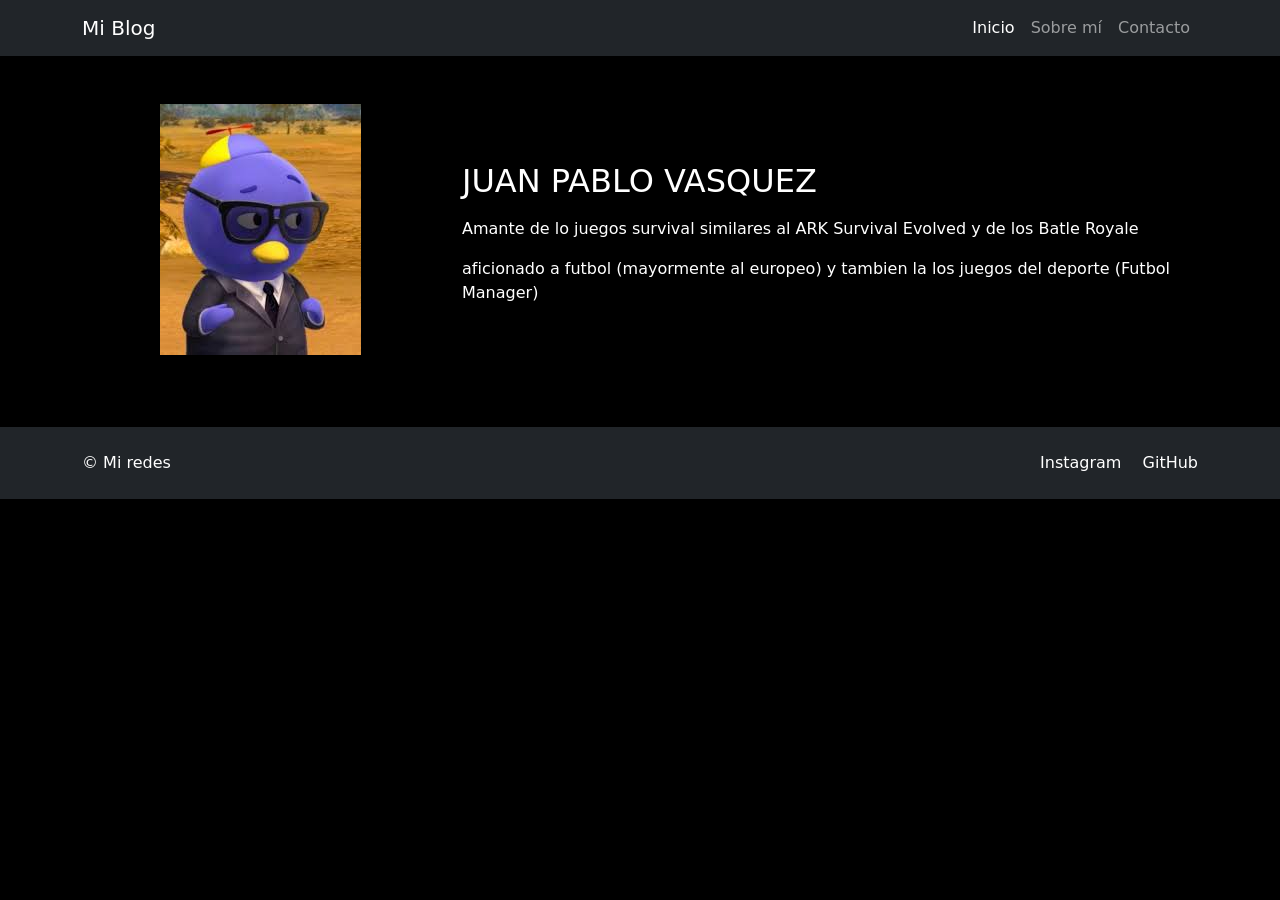
==== about.html @ 6b21c0c6 "feat: implementar página de inicio con feeds de campeones de LoL" ====
<!DOCTYPE html>
<html lang="es">
<head>
    <meta charset="UTF-8">
    <meta name="viewport" content="width=device-width, initial-scale=1.0">
    <title>Sobre Mí - Mi Blog</title>
    <link rel="icon" href="assets/images/favicon.ico">
    <link href="https://cdn.jsdelivr.net/npm/bootstrap@5.3.3/dist/css/bootstrap.min.css" rel="stylesheet">
    <link rel="stylesheet" href="styles.css">
</head>
<body>
    <script src="https://cdn.jsdelivr.net/npm/bootstrap@5.3.3/dist/js/bootstrap.bundle.min.js"></script>
    <nav class="navbar navbar-expand-lg navbar-dark bg-dark"> 
        <div class="container"> 
            <a class="navbar-brand" href="about.html">Mi Blog</a> 
            <button class="navbar-toggler" type="button" data-bs-toggle="collapse" data-bs-target="#navbarNav">
                <span class="navbar-toggler-icon"></span>
            </button>
    

    <div class="collapse navbar-collapse" id="navbarNav">
      <ul class="navbar-nav ms-auto"> <li class="nav-item">
          <a class="nav-link active" href="index.html">Inicio</a>
        </li>
        <li class="nav-item">
          <a class="nav-link" href="about.html">Sobre mí</a>
        </li>
        <li class="nav-item">
          <a class="nav-link" href="contact.html">Contacto</a>
        </li>
        </ul>
     </div>
    </div>
    </nav>

    <main class="container my-5">
        <div class="row align-items-center">
            <div class="col-md-4 text-center mb-4">
                <img src="[data-uri]" class="img-fluid shadow" alt="Foto pablo">
            </div>
            <div class="col-md-8">
                <h2>JUAN PABLO VASQUEZ</h2>
                <p></p>
                <p>Amante de lo juegos survival similares al ARK Survival Evolved y de los Batle Royale </p>
                <p>aficionado a futbol (mayormente al europeo) y tambien la los juegos del deporte (Futbol Manager)</p>
            </div>
        </div>
    </main>

    <footer class="bg-dark text-white py-4 mt-5">
    <div class="container">
        <div class="row align-items-center">
            <div class="col-md-6 text-center text-md-start">
                <p class="mb-0">&copy; Mi redes</p>
            </div>
            
            <div class="col-md-6 text-center text-md-end">
                <a href="https://www.instagram.com/jpablovsz/" target="_blank" rel="noopener noreferrer" class="text-white me-3 text-decoration-none">Instagram</a>
                <a href="https://github.com/pabloap280-cell" target="_blank" rel="noopener noreferrer" class="text-white text-decoration-none">GitHub</a>
            </div>
        </div>
    </div>
    </footer>
</body>
</html>
---- styles.css ----
body{
    background-color: black;
}

p{
    color: white;
}

h1{
    color: white;
}
h2{
    color: white;
}
h3{
    color: white;
}
h4{
    color: white;
}
h5{
    color: white;
}
h6{
    color: white;
}

label{
    color: white;
}

.card {
    background-color: grey; 
    border: 1px solid #d3d3d3; 
}

footer a {
    transition: color 0.3s ease; 
    font-weight: 500;
}

footer a:hover {
    color: #0d6efd !important; 
    text-decoration: underline !important;
}



input:focus:invalid, 
textarea:focus:invalid {
    border: 2px solid #dc3545 !important; 
    box-shadow: 0 0 5px rgba(220, 53, 69, 0.5);
}

input:focus:valid, 
textarea:focus:valid {
    border: 2px solid #198754 !important; 
    box-shadow: 0 0 5px rgba(25, 135, 84, 0.5);
}

.form-control {
    transition: border-color 0.3s ease-in-out, box-shadow 0.3s ease-in-out; 
}
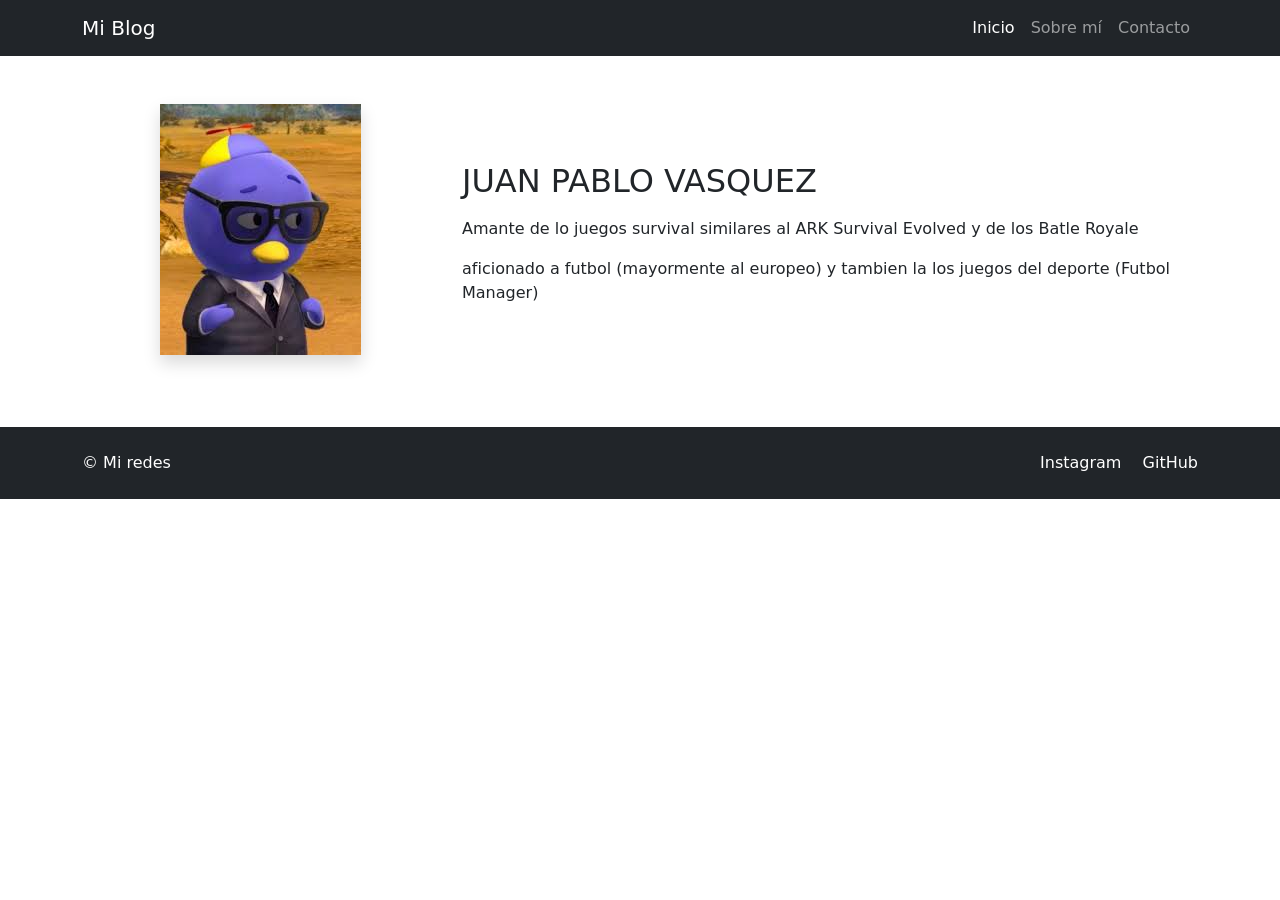
==== commit 07d21063: "feat: añadir página sobre mí con biografía y redes sociales" ====
--- a/about.html
+++ b/about.html
@@ -10,13 +10,14 @@
 </head>
 <body>
     <script src="https://cdn.jsdelivr.net/npm/bootstrap@5.3.3/dist/js/bootstrap.bundle.min.js"></script>
-    <nav class="navbar navbar-expand-lg navbar-dark bg-dark"> 
-        <div class="container"> 
-            <a class="navbar-brand" href="about.html">Mi Blog</a> 
+    <nav class="navbar navbar-expand-lg navbar-dark bg-dark">
+        <div class="container">
+            <a class="navbar-brand" href="about.html">Mi Blog</a>
             <button class="navbar-toggler" type="button" data-bs-toggle="collapse" data-bs-target="#navbarNav">
                 <span class="navbar-toggler-icon"></span>
             </button>
-    
+   
+
 
     <div class="collapse navbar-collapse" id="navbarNav">
       <ul class="navbar-nav ms-auto"> <li class="nav-item">
@@ -33,6 +34,7 @@
     </div>
     </nav>
 
+
     <main class="container my-5">
         <div class="row align-items-center">
             <div class="col-md-4 text-center mb-4">
@@ -47,13 +49,14 @@
         </div>
     </main>
 
+
     <footer class="bg-dark text-white py-4 mt-5">
     <div class="container">
         <div class="row align-items-center">
             <div class="col-md-6 text-center text-md-start">
                 <p class="mb-0">&copy; Mi redes</p>
             </div>
-            
+           
             <div class="col-md-6 text-center text-md-end">
                 <a href="https://www.instagram.com/jpablovsz/" target="_blank" rel="noopener noreferrer" class="text-white me-3 text-decoration-none">Instagram</a>
                 <a href="https://github.com/pabloap280-cell" target="_blank" rel="noopener noreferrer" class="text-white text-decoration-none">GitHub</a>
@@ -62,4 +65,4 @@
     </div>
     </footer>
 </body>
-</html>+</html>
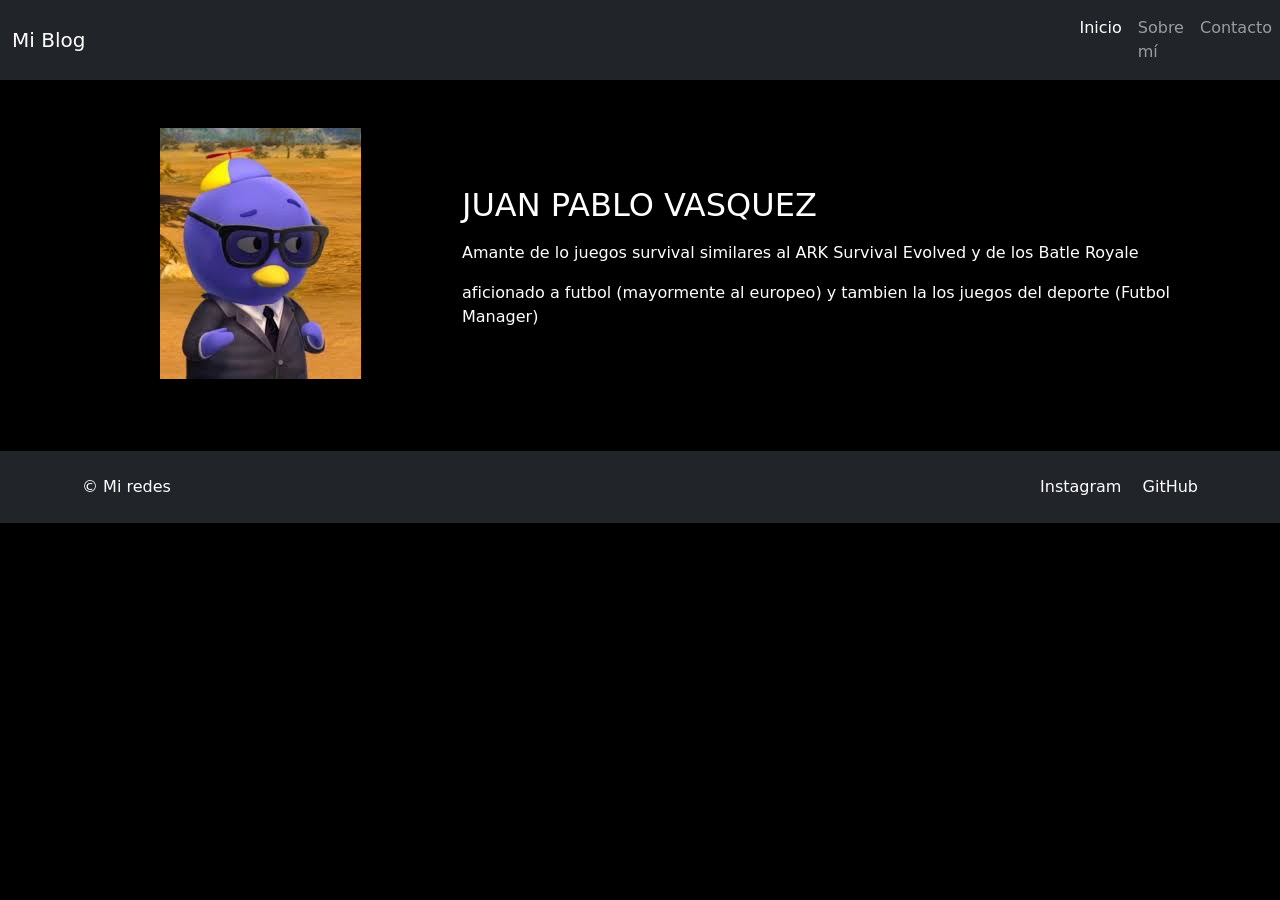
==== commit f4988a81: "Areglado errores de formato" ====
--- a/about.html
+++ b/about.html
@@ -1,5 +1,6 @@
 <!DOCTYPE html>
 <html lang="es">
+
 <head>
     <meta charset="UTF-8">
     <meta name="viewport" content="width=device-width, initial-scale=1.0">
@@ -8,6 +9,7 @@
     <link href="https://cdn.jsdelivr.net/npm/bootstrap@5.3.3/dist/css/bootstrap.min.css" rel="stylesheet">
     <link rel="stylesheet" href="styles.css">
 </head>
+
 <body>
     <script src="https://cdn.jsdelivr.net/npm/bootstrap@5.3.3/dist/js/bootstrap.bundle.min.js"></script>
     <nav class="navbar navbar-expand-lg navbar-dark bg-dark">
@@ -16,29 +18,31 @@
             <button class="navbar-toggler" type="button" data-bs-toggle="collapse" data-bs-target="#navbarNav">
                 <span class="navbar-toggler-icon"></span>
             </button>
-   
+
+        </div>
 
 
-    <div class="collapse navbar-collapse" id="navbarNav">
-      <ul class="navbar-nav ms-auto"> <li class="nav-item">
-          <a class="nav-link active" href="index.html">Inicio</a>
-        </li>
-        <li class="nav-item">
-          <a class="nav-link" href="about.html">Sobre mí</a>
-        </li>
-        <li class="nav-item">
-          <a class="nav-link" href="contact.html">Contacto</a>
-        </li>
-        </ul>
-     </div>
-    </div>
+        <div class="collapse navbar-collapse" id="navbarNav">
+            <ul class="navbar-nav ms-auto">
+                <li class="nav-item">
+                    <a class="nav-link active" href="index.html">Inicio</a>
+                </li>
+                <li class="nav-item">
+                    <a class="nav-link" href="about.html">Sobre mí</a>
+                </li>
+                <li class="nav-item">
+                    <a class="nav-link" href="contact.html">Contacto</a>
+                </li>
+            </ul>
+        </div>
     </nav>
 
 
     <main class="container my-5">
         <div class="row align-items-center">
             <div class="col-md-4 text-center mb-4">
-                <img src="[data-uri]" class="img-fluid shadow" alt="Foto pablo">
+                <img src="[data-uri]"
+                    class="img-fluid shadow" alt="Foto pablo">
             </div>
             <div class="col-md-8">
                 <h2>JUAN PABLO VASQUEZ</h2>
@@ -51,18 +55,21 @@
 
 
     <footer class="bg-dark text-white py-4 mt-5">
-    <div class="container">
-        <div class="row align-items-center">
-            <div class="col-md-6 text-center text-md-start">
-                <p class="mb-0">&copy; Mi redes</p>
-            </div>
-           
-            <div class="col-md-6 text-center text-md-end">
-                <a href="https://www.instagram.com/jpablovsz/" target="_blank" rel="noopener noreferrer" class="text-white me-3 text-decoration-none">Instagram</a>
-                <a href="https://github.com/pabloap280-cell" target="_blank" rel="noopener noreferrer" class="text-white text-decoration-none">GitHub</a>
+        <div class="container">
+            <div class="row align-items-center">
+                <div class="col-md-6 text-center text-md-start">
+                    <p class="mb-0">&copy; Mi redes</p>
+                </div>
+
+                <div class="col-md-6 text-center text-md-end">
+                    <a href="https://www.instagram.com/jpablovsz/" target="_blank" rel="noopener noreferrer"
+                        class="text-white me-3 text-decoration-none">Instagram</a>
+                    <a href="https://github.com/pabloap280-cell" target="_blank" rel="noopener noreferrer"
+                        class="text-white text-decoration-none">GitHub</a>
+                </div>
             </div>
         </div>
-    </div>
     </footer>
 </body>
-</html>
+
+</html>
--- a/styles.css
+++ b/styles.css
@@ -0,0 +1,74 @@
+body{
+    background-color: black;
+}
+
+
+p{
+    color: white;
+}
+
+
+h1{
+    color: white;
+}
+h2{
+    color: white;
+}
+h3{
+    color: white;
+}
+h4{
+    color: white;
+}
+h5{
+    color: white;
+}
+h6{
+    color: white;
+}
+
+
+label{
+    color: white;
+}
+
+
+.card {
+    background-color: grey;
+    border: 1px solid #d3d3d3;
+}
+
+
+footer a {
+    transition: color 0.3s ease;
+    font-weight: 500;
+}
+
+
+footer a:hover {
+    color: #0d6efd !important;
+    text-decoration: underline !important;
+}
+
+
+
+
+
+
+input:focus:invalid,
+textarea:focus:invalid {
+    border: 2px solid #dc3545 !important;
+    box-shadow: 0 0 5px rgba(220, 53, 69, 0.5);
+}
+
+
+input:focus:valid,
+textarea:focus:valid {
+    border: 2px solid #198754 !important;
+    box-shadow: 0 0 5px rgba(25, 135, 84, 0.5);
+}
+
+
+.form-control {
+    transition: border-color 0.3s ease-in-out, box-shadow 0.3s ease-in-out;
+}
